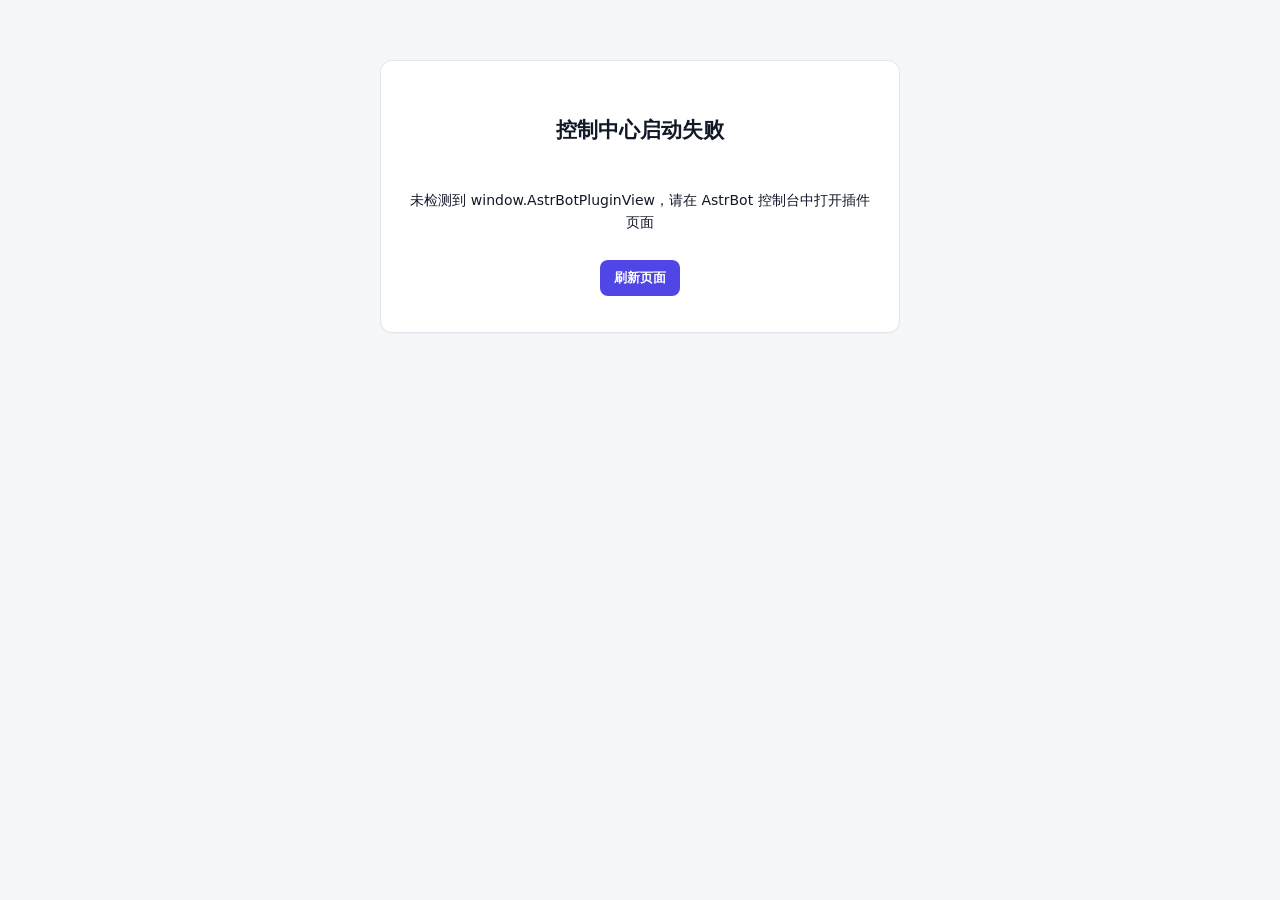
==== views/rika/index.html @ e247c263 "重写webui（测试）" ====
<!doctype html>
<html lang="zh-CN">
  <head>
    <meta charset="UTF-8" />
    <meta name="viewport" content="width=device-width, initial-scale=1.0" />
    <title>莉卡解析 · 控制中心</title>
    <link rel="stylesheet" href="./style.css" />
  </head>
  <body>
    <div id="app" class="app-root">
      <div class="boot-screen">
        <span class="boot-ring" aria-hidden="true"></span>
        <span>正在初始化控制中心…</span>
      </div>
    </div>

    <script type="module" src="./app.js"></script>
  </body>
</html>
---- views/rika/style.css ----
:root {
  --bg: #f6f7f9;
  --ambient: none;
  --surface: #ffffff;
  --surface-alt: #f1f3f6;
  --surface-hover: #eaedf2;
  --ink: #111827;
  --ink-2: #4b5563;
  --ink-muted: #6b7280;
  --border: #e2e6ed;
  --border-strong: #c6cedb;
  --accent: #4f46e5;
  --accent-hover: #4338ca;
  --accent-soft: rgba(79, 70, 229, 0.1);
  --accent-ink: #ffffff;
  --ok: #059669;
  --warn: #d97706;
  --err: #dc2626;
  --radius: 10px;
  --radius-lg: 12px;
  --shadow: 0 1px 2px rgba(15, 23, 42, 0.04);
  --blur: 0px;
  --font-sans: "Inter", "PingFang SC", "Microsoft YaHei UI", "Segoe UI", system-ui, sans-serif;
  --font-mono: "JetBrains Mono", "Cascadia Mono", "Consolas", monospace;
}

*,
*::before,
*::after {
  box-sizing: border-box;
}

html,
body {
  margin: 0;
  padding: 0;
  min-height: 100%;
  background-color: var(--bg);
  background-image: var(--ambient);
  background-attachment: fixed;
  color: var(--ink);
  font-family: var(--font-sans);
  font-size: 14px;
  line-height: 1.55;
  -webkit-font-smoothing: antialiased;
}

.boot-screen,
.fatal-panel {
  display: flex;
  align-items: center;
  justify-content: center;
  gap: 12px;
  max-width: 520px;
  margin: 60px auto;
  padding: 36px 24px;
  background: var(--surface);
  border: 1px solid var(--border);
  border-radius: var(--radius-lg);
  box-shadow: var(--shadow);
  backdrop-filter: blur(var(--blur));
}

.fatal-panel {
  flex-direction: column;
  text-align: center;
}

.boot-ring {
  width: 18px;
  height: 18px;
  border-radius: 50%;
  border: 2px solid var(--border-strong);
  border-top-color: var(--accent);
  animation: spin 0.75s linear infinite;
}

.boot-ring.sm {
  width: 13px;
  height: 13px;
}

@keyframes spin {
  to {
    transform: rotate(360deg);
  }
}

/* ============================================================
   布局原型 1：Studio 工作台分栏（左侧固定导航 + 右侧精准工作区）
   ============================================================ */

[data-layout="studio"] .app-shell {
  display: grid;
  grid-template-columns: 232px minmax(0, 1fr);
  gap: 20px;
  max-width: 1380px;
  margin: 0 auto;
  padding: 18px 22px 42px;
  align-items: start;
}

[data-layout="studio"] .shell-nav {
  position: sticky;
  top: 18px;
  min-height: calc(100vh - 40px);
  display: flex;
  flex-direction: column;
  gap: 18px;
  padding: 16px 14px;
  background: var(--surface);
  border: 1px solid var(--border);
  border-radius: var(--radius-lg);
  box-shadow: var(--shadow);
}

[data-layout="studio"] .nav-menu {
  display: flex;
  flex-direction: column;
  gap: 4px;
  flex: 1;
}

[data-layout="studio"] .nav-btn {
  width: 100%;
  justify-content: flex-start;
  padding: 10px 12px;
}

[data-layout="studio"] .dock-brand-mini,
[data-layout="studio"] .topbar-theme-btn {
  display: none;
}

/* ============================================================
   布局原型 2：Glass Center 悬浮磨砂控制中心（无侧边栏 + 底部胶囊 Dock）
   ============================================================ */

[data-layout="glass-center"] .app-shell {
  max-width: 1180px;
  margin: 0 auto;
  padding: 22px 22px 112px;
}

[data-layout="glass-center"] .nav-brand,
[data-layout="glass-center"] .nav-foot {
  display: none;
}

[data-layout="glass-center"] .shell-nav {
  position: fixed;
  left: 50%;
  bottom: 18px;
  transform: translateX(-50%);
  z-index: 45;
  padding: 6px;
  background: var(--surface);
  border: 1px solid var(--border);
  border-radius: 999px;
  box-shadow: var(--shadow);
  backdrop-filter: blur(26px) saturate(165%);
}

[data-layout="glass-center"] .nav-menu {
  display: flex;
  flex-direction: row;
  align-items: center;
  gap: 4px;
}

[data-layout="glass-center"] .nav-btn {
  flex-direction: row;
  padding: 9px 16px;
  border-radius: 999px;
  white-space: nowrap;
}

[data-layout="glass-center"] .stage-header {
  position: sticky;
  top: 12px;
  z-index: 30;
  padding: 14px 20px;
  border-radius: var(--radius-lg);
  background: var(--surface);
  border: 1px solid var(--border);
  box-shadow: var(--shadow);
  backdrop-filter: blur(var(--blur)) saturate(155%);
}

/* ============================================================
   公共外壳组件
   ============================================================ */

.nav-brand {
  display: flex;
  align-items: center;
  gap: 10px;
  padding: 4px 6px;
}

.brand-badge {
  width: 34px;
  height: 34px;
  border-radius: 9px;
  background: var(--accent);
  color: var(--accent-ink);
  display: inline-flex;
  align-items: center;
  justify-content: center;
  flex-shrink: 0;
}

.brand-badge.sm {
  width: 30px;
  height: 30px;
  border-radius: 8px;
}

.brand-text {
  display: flex;
  flex-direction: column;
  line-height: 1.25;
}

.brand-text strong {
  font-size: 15px;
  font-weight: 700;
}

.brand-text span {
  font-size: 11.5px;
  color: var(--ink-muted);
}

.nav-btn {
  appearance: none;
  border: 1px solid transparent;
  background: transparent;
  color: var(--ink-2);
  font: inherit;
  font-size: 13.5px;
  font-weight: 600;
  border-radius: var(--radius);
  display: inline-flex;
  align-items: center;
  gap: 10px;
  cursor: pointer;
  transition: background 0.16s ease, color 0.16s ease, transform 0.12s ease;
}

.nav-btn:hover {
  background: var(--surface-hover);
  color: var(--ink);
}

.nav-btn.is-active {
  background: var(--accent);
  color: var(--accent-ink);
}

.nav-ico {
  display: inline-flex;
  align-items: center;
}

.nav-foot {
  display: flex;
  flex-direction: column;
  gap: 6px;
  padding-top: 12px;
  border-top: 1px solid var(--border);
}

.nav-foot-label {
  font-size: 11px;
  color: var(--ink-muted);
}

.theme-badge-btn {
  appearance: none;
  text-align: left;
  padding: 6px 10px;
  border-radius: 999px;
  border: 1px solid var(--border);
  background: var(--surface-alt);
  color: var(--ink-2);
  font: inherit;
  font-size: 12px;
  font-weight: 600;
  cursor: pointer;
}

.theme-badge-btn:hover {
  border-color: var(--border-strong);
  color: var(--accent);
}

.shell-content {
  display: flex;
  flex-direction: column;
  gap: 18px;
  min-width: 0;
}

.stage-header {
  display: flex;
  flex-wrap: wrap;
  align-items: center;
  justify-content: space-between;
  gap: 14px;
  padding: 6px 2px 10px;
  border-bottom: 1px solid var(--border);
}

.stage-heading {
  display: flex;
  align-items: center;
  gap: 12px;
}

.stage-title {
  margin: 0;
  font-size: 19px;
  font-weight: 700;
  letter-spacing: -0.015em;
}

.stage-sub {
  margin: 2px 0 0;
  font-size: 12.5px;
  color: var(--ink-muted);
}

.stage-actions {
  display: flex;
  flex-wrap: wrap;
  align-items: center;
  gap: 10px;
}

.save-strip {
  display: inline-flex;
  flex-wrap: wrap;
  align-items: center;
  gap: 8px;
  padding: 5px 8px;
  border-radius: var(--radius);
  background: var(--surface);
  border: 1px solid var(--border);
}

.save-strip.has-dirty {
  border-color: color-mix(in srgb, var(--warn) 55%, var(--border));
}

.save-info {
  display: inline-flex;
  align-items: center;
  gap: 6px;
  font-size: 12.5px;
  padding: 0 4px;
}

.dirty-dot {
  width: 7px;
  height: 7px;
  border-radius: 50%;
  background: var(--warn);
}

.tab-panel.is-hidden,
.preview-lightbox.is-hidden {
  display: none;
}

.page-stack {
  display: flex;
  flex-direction: column;
  gap: 16px;
}

/* ============================================================
   卡片容器、按钮与表单控件
   ============================================================ */

.surface-panel,
.kpi-card {
  background: var(--surface);
  border: 1px solid var(--border);
  border-radius: var(--radius-lg);
  box-shadow: var(--shadow);
  backdrop-filter: blur(var(--blur));
  padding: 18px 20px;
}

.surface-head {
  display: flex;
  flex-wrap: wrap;
  align-items: flex-start;
  justify-content: space-between;
  gap: 12px;
  margin-bottom: 14px;
}

.surface-title {
  margin: 0;
  font-size: 15px;
  font-weight: 700;
}

.surface-desc {
  margin: 3px 0 0;
  font-size: 12.5px;
  color: var(--ink-muted);
}

.pill {
  display: inline-flex;
  align-items: center;
  padding: 2px 9px;
  border-radius: 999px;
  font-size: 11.5px;
  font-weight: 600;
  background: var(--surface-alt);
  color: var(--ink-2);
  border: 1px solid var(--border);
  white-space: nowrap;
}

.pill-info {
  background: var(--accent-soft);
  color: var(--accent);
  border-color: transparent;
}

.pill-ok {
  background: color-mix(in srgb, var(--ok) 15%, transparent);
  color: var(--ok);
  border-color: transparent;
}

.pill-warn {
  background: color-mix(in srgb, var(--warn) 16%, transparent);
  color: var(--warn);
  border-color: transparent;
}

.pill-err {
  background: color-mix(in srgb, var(--err) 15%, transparent);
  color: var(--err);
  border-color: transparent;
}

.btn {
  appearance: none;
  border: 1px solid transparent;
  border-radius: 8px;
  font: inherit;
  font-size: 13px;
  font-weight: 600;
  padding: 7px 13px;
  cursor: pointer;
  display: inline-flex;
  align-items: center;
  justify-content: center;
  gap: 6px;
  transition: background 0.14s ease, border-color 0.14s ease, opacity 0.14s ease;
}

.btn:disabled {
  opacity: 0.45;
  cursor: not-allowed;
}

.btn-sm {
  padding: 5px 10px;
  font-size: 12px;
}

.btn-primary {
  background: var(--accent);
  color: var(--accent-ink);
}

.btn-primary:hover:not(:disabled) {
  background: var(--accent-hover);
}

.btn-soft {
  background: var(--accent-soft);
  color: var(--accent);
}

.btn-ghost {
  background: transparent;
  border-color: var(--border);
  color: var(--ink-2);
}

.btn-ghost:hover:not(:disabled) {
  background: var(--surface-hover);
  color: var(--ink);
}

.btn-danger {
  background: var(--err);
  color: #ffffff;
}

.btn-group,
.confirm-pair {
  display: inline-flex;
  align-items: center;
  gap: 6px;
}

.ctrl-input {
  width: 100%;
  padding: 8px 11px;
  border-radius: 8px;
  border: 1px solid var(--border);
  background: var(--surface-alt);
  color: var(--ink);
  font: inherit;
  font-size: 13px;
  outline: none;
  transition: border-color 0.15s ease, box-shadow 0.15s ease;
}

.ctrl-input:focus {
  border-color: var(--accent);
  box-shadow: 0 0 0 3px var(--accent-soft);
}

.ctrl-sm {
  padding: 6px 10px;
  font-size: 12.5px;
}

.ctrl-textarea {
  resize: vertical;
  min-height: 74px;
}

.mono {
  font-family: var(--font-mono);
  font-size: 12.5px;
}

.unit-field,
.secret-field {
  display: flex;
  align-items: center;
  gap: 8px;
}

.unit-tag {
  font-size: 12px;
  color: var(--ink-muted);
  white-space: nowrap;
}

.switch {
  display: inline-flex;
  align-items: center;
  gap: 8px;
  cursor: pointer;
  user-select: none;
}

.switch input {
  position: absolute;
  opacity: 0;
  width: 0;
  height: 0;
}

.switch-track {
  position: relative;
  width: 38px;
  height: 22px;
  border-radius: 999px;
  background: color-mix(in srgb, var(--ink-muted) 34%, transparent);
  transition: background 0.16s ease;
}

.switch-track::after {
  content: "";
  position: absolute;
  top: 3px;
  left: 3px;
  width: 16px;
  height: 16px;
  border-radius: 50%;
  background: #ffffff;
  transition: transform 0.16s ease;
}

.switch input:checked + .switch-track {
  background: var(--accent);
}

.switch input:checked + .switch-track::after {
  transform: translateX(16px);
}

.switch-text {
  font-size: 12.5px;
  color: var(--ink-2);
}

.notice {
  padding: 11px 14px;
  border-radius: var(--radius);
  font-size: 13px;
  border: 1px solid var(--border);
}

.notice-warn {
  background: color-mix(in srgb, var(--warn) 12%, var(--surface));
}

.notice-err {
  background: color-mix(in srgb, var(--err) 12%, var(--surface));
}

/* ============================================================
   轻量平滑列表式设置项（告别三层方框套方框）
   ============================================================ */

.settings-list {
  display: grid;
  grid-template-columns: 1fr;
  gap: 12px;
}

.settings-list.two-col {
  grid-template-columns: repeat(2, minmax(0, 1fr));
  gap: 14px 20px;
}

.setting-item {
  display: flex;
  flex-direction: column;
  justify-content: space-between;
  gap: 8px;
  padding: 11px 12px;
  border-radius: var(--radius);
  border: 1px solid var(--border);
  background: var(--surface-alt);
}

.setting-item.is-wide {
  grid-column: 1 / -1;
}

.setting-item.is-dirty {
  border-color: color-mix(in srgb, var(--warn) 58%, transparent);
}

.setting-label-row {
  display: flex;
  flex-wrap: wrap;
  align-items: center;
  gap: 7px;
}

.setting-label {
  font-size: 13.5px;
  font-weight: 600;
}

.dev-key {
  font-family: var(--font-mono);
  font-size: 11px;
  padding: 1px 6px;
  border-radius: 5px;
  background: var(--surface);
  border: 1px solid var(--border);
  color: var(--ink-muted);
}

.dirty-pill {
  display: none;
  font-size: 11px;
  font-weight: 600;
  color: var(--warn);
}

.setting-item.is-dirty .dirty-pill {
  display: inline;
}

.setting-hint {
  margin: 3px 0 0;
  font-size: 12px;
  color: var(--ink-muted);
}

/* ============================================================
   Workbench 总览与诊断
   ============================================================ */

.kpi-grid {
  display: grid;
  grid-template-columns: repeat(auto-fit, minmax(220px, 1fr));
  gap: 14px;
}

.kpi-card {
  display: flex;
  flex-direction: column;
  gap: 8px;
  padding: 16px 18px;
}

.kpi-head {
  display: flex;
  align-items: center;
  justify-content: space-between;
  gap: 8px;
}

.kpi-label {
  font-size: 12.5px;
  font-weight: 600;
  color: var(--ink-2);
}

.kpi-value {
  font-size: 20px;
  font-weight: 700;
  letter-spacing: -0.02em;
}

.kpi-sub {
  margin: 0;
  font-size: 12px;
  color: var(--ink-muted);
  flex: 1;
}

.chip-cloud {
  display: flex;
  flex-wrap: wrap;
  gap: 8px;
}

.status-chip {
  appearance: none;
  display: inline-flex;
  align-items: center;
  gap: 7px;
  padding: 6px 12px;
  border-radius: 999px;
  border: 1px solid var(--border);
  background: var(--surface-alt);
  color: var(--ink);
  font: inherit;
  font-size: 12.5px;
  font-weight: 500;
  cursor: pointer;
}

.status-chip:hover {
  border-color: var(--border-strong);
}

.chip-dot {
  width: 7px;
  height: 7px;
  border-radius: 50%;
  background: var(--ok);
}

.status-chip.is-off {
  opacity: 0.55;
}

.status-chip.is-off .chip-dot {
  background: var(--ink-muted);
}

.chip-tag {
  font-size: 10.5px;
  padding: 0 5px;
  border-radius: 4px;
  background: var(--accent-soft);
  color: var(--accent);
}

.probe-bar {
  display: flex;
  gap: 10px;
}

.probe-bar .ctrl-input {
  flex: 1;
}

.probe-opts {
  display: flex;
  flex-wrap: wrap;
  align-items: center;
  justify-content: space-between;
  gap: 10px;
  margin: 10px 0 12px;
}

.probe-checks,
.probe-samples {
  display: flex;
  flex-wrap: wrap;
  align-items: center;
  gap: 12px;
}

.check-inline {
  display: inline-flex;
  align-items: center;
  gap: 6px;
  font-size: 12.5px;
  color: var(--ink-2);
  cursor: pointer;
}

.empty-note {
  margin: 4px 0 0;
  font-size: 12.5px;
  color: var(--ink-muted);
}

.probe-output {
  display: flex;
  flex-direction: column;
  gap: 12px;
  margin-top: 12px;
  padding-top: 14px;
  border-top: 1px solid var(--border);
}

.probe-summary-head {
  display: flex;
  flex-wrap: wrap;
  align-items: center;
  justify-content: space-between;
  gap: 10px;
}

.probe-badges {
  display: flex;
  flex-wrap: wrap;
  gap: 7px;
}

.kv-grid {
  margin: 0;
  display: grid;
  grid-template-columns: repeat(auto-fit, minmax(190px, 1fr));
  gap: 8px;
}

.kv-item {
  padding: 8px 10px;
  border-radius: 8px;
  background: var(--surface-alt);
  border: 1px solid var(--border);
}

.kv-item dt {
  font-size: 11px;
  color: var(--ink-muted);
}

.kv-item dd {
  margin: 2px 0 0;
  font-size: 12.5px;
  font-weight: 500;
  word-break: break-word;
}

.step-list {
  display: flex;
  flex-direction: column;
  gap: 8px;
}

.step-row {
  display: flex;
  align-items: flex-start;
  gap: 10px;
  padding: 9px 11px;
  border-radius: 8px;
  background: var(--surface-alt);
  border: 1px solid var(--border);
}

.step-num {
  width: 21px;
  height: 21px;
  border-radius: 50%;
  background: var(--accent-soft);
  color: var(--accent);
  font-size: 11.5px;
  font-weight: 700;
  display: inline-flex;
  align-items: center;
  justify-content: center;
  flex-shrink: 0;
}

.step-info {
  flex: 1;
}

.step-top {
  display: flex;
  flex-wrap: wrap;
  align-items: center;
  gap: 8px;
}

.step-ms {
  margin-left: auto;
  font-size: 11.5px;
  color: var(--ink-muted);
}

.step-detail {
  margin: 3px 0 0;
  font-size: 12.5px;
  color: var(--ink-2);
  word-break: break-word;
}

.log-viewer,
.code-box {
  margin: 0;
  padding: 12px 14px;
  border-radius: 8px;
  border: 1px solid var(--border);
  background: var(--surface-alt);
  font-family: var(--font-mono);
  font-size: 12px;
  overflow-x: auto;
  white-space: pre-wrap;
  word-break: break-word;
  max-height: 340px;
}

/* ============================================================
   Platforms 页面
   ============================================================ */

.filter-bar {
  max-width: 300px;
  margin-bottom: 12px;
}

.platform-cards {
  display: grid;
  grid-template-columns: repeat(auto-fill, minmax(210px, 1fr));
  gap: 10px;
}

.platform-tile {
  appearance: none;
  text-align: left;
  padding: 11px 13px;
  border-radius: var(--radius);
  border: 1px solid var(--border);
  background: var(--surface-alt);
  color: var(--ink);
  font: inherit;
  cursor: pointer;
}

.platform-tile.is-on {
  border-color: var(--border-strong);
}

.platform-tile.is-off {
  opacity: 0.56;
}

.platform-tile-top {
  display: flex;
  align-items: center;
  justify-content: space-between;
  gap: 6px;
}

.platform-tile-name {
  font-weight: 600;
  font-size: 13.5px;
}

.platform-tile-tags {
  display: inline-flex;
  gap: 5px;
}

.platform-tile-desc {
  margin: 5px 0 0;
  font-size: 11.5px;
  color: var(--ink-muted);
}

.bili-status-card {
  display: flex;
  flex-direction: column;
  gap: 14px;
  padding: 14px 16px;
  margin-bottom: 14px;
  border-radius: var(--radius);
  border: 1px solid var(--border);
  background: var(--surface-alt);
}

.bili-status-top {
  display: flex;
  flex-wrap: wrap;
  align-items: flex-start;
  justify-content: space-between;
  gap: 12px;
}

.bili-status-info {
  flex: 1;
  min-width: 240px;
}

.bili-badges-row {
  display: flex;
  flex-wrap: wrap;
  align-items: center;
  gap: 7px;
}

.bili-check-time,
.bili-qr-msg {
  margin: 4px 0 0;
  font-size: 12px;
  color: var(--ink-muted);
}

.bili-qr-msg {
  font-size: 13px;
  color: var(--ink);
}

.bili-qr-panel {
  display: flex;
  flex-wrap: wrap;
  align-items: center;
  gap: 18px;
  padding-top: 14px;
  border-top: 1px solid var(--border);
}

.bili-qr-img-wrap {
  padding: 10px;
  border-radius: 12px;
  background: #ffffff;
  border: 1px solid var(--border);
  box-shadow: 0 4px 14px rgba(0, 0, 0, 0.08);
}

.bili-qr-img {
  width: 164px;
  height: 164px;
  display: block;
}

.bili-qr-meta {
  display: flex;
  flex-direction: column;
  gap: 9px;
  flex: 1;
  min-width: 220px;
}

/* ============================================================
   Card Studio 左侧调参 + 右侧真实卡片实时预览
   ============================================================ */

.studio-split {
  display: grid;
  grid-template-columns: minmax(0, 1.15fr) minmax(340px, 0.95fr);
  gap: 16px;
  align-items: start;
}

.studio-controls-pane {
  display: flex;
  flex-direction: column;
  gap: 16px;
}

.real-style-grid {
  display: grid;
  grid-template-columns: repeat(auto-fit, minmax(200px, 1fr));
  gap: 11px;
}

.real-style-card {
  appearance: none;
  text-align: left;
  display: flex;
  flex-direction: column;
  gap: 8px;
  padding: 9px;
  border-radius: var(--radius);
  border: 1px solid var(--border);
  background: var(--surface-alt);
  color: var(--ink);
  font: inherit;
  cursor: pointer;
  transition: border-color 0.15s ease, transform 0.12s ease;
}

.real-style-card:hover {
  border-color: var(--border-strong);
  transform: translateY(-1px);
}

.real-style-card.is-active {
  border-color: var(--accent);
  box-shadow: 0 0 0 2px var(--accent-soft);
}

.real-style-thumb {
  width: 100%;
  height: 126px;
  border-radius: 7px;
  overflow: hidden;
  background: var(--surface);
  border: 1px solid var(--border);
  display: flex;
  align-items: center;
  justify-content: center;
}

.real-style-thumb img {
  width: 100%;
  height: 100%;
  object-fit: cover;
  object-position: top center;
  display: block;
}

.thumb-placeholder {
  font-size: 12px;
  color: var(--ink-muted);
}

.real-style-name-row {
  display: flex;
  align-items: center;
  justify-content: space-between;
  gap: 6px;
}

.real-style-name-row code {
  font-family: var(--font-mono);
  font-size: 11px;
  color: var(--ink-muted);
}

.real-style-info p {
  margin: 3px 0 0;
  font-size: 11.5px;
  color: var(--ink-muted);
}

.seg-group,
.sample-tabs {
  display: inline-flex;
  flex-wrap: wrap;
  gap: 4px;
  padding: 3px;
  border-radius: 9px;
  background: var(--surface);
  border: 1px solid var(--border);
}

.seg-btn {
  appearance: none;
  border: none;
  background: transparent;
  color: var(--ink-2);
  font: inherit;
  font-size: 12px;
  font-weight: 600;
  padding: 5px 11px;
  border-radius: 6px;
  cursor: pointer;
}

.seg-btn.is-active {
  background: var(--accent);
  color: var(--accent-ink);
}

.range-wrap {
  display: flex;
  align-items: center;
  gap: 12px;
}

.range-slider {
  flex: 1;
  accent-color: var(--accent);
}

.range-readout {
  font-family: var(--font-mono);
  font-size: 12.5px;
  font-weight: 600;
  min-width: 60px;
  text-align: right;
}

.persona-controls {
  display: flex;
  flex-wrap: wrap;
  align-items: center;
  justify-content: space-between;
  gap: 10px;
}

.persona-sim-box {
  display: inline-flex;
  align-items: center;
  gap: 8px;
}

.persona-sim-label {
  font-size: 12px;
  color: var(--ink-muted);
  white-space: nowrap;
}

.persona-sim-box .ctrl-input {
  width: 170px;
}

.preview-sticky-box {
  position: sticky;
  top: 76px;
  display: flex;
  flex-direction: column;
  gap: 11px;
}

.preview-toolbar {
  display: flex;
  align-items: center;
  justify-content: space-between;
}

.preview-meta-pills {
  display: flex;
  flex-wrap: wrap;
  gap: 6px;
}

.preview-canvas-frame {
  position: relative;
  border-radius: var(--radius);
  border: 1px solid var(--border);
  background: repeating-conic-gradient(
      color-mix(in srgb, var(--ink-muted) 8%, transparent) 0% 25%,
      transparent 0% 50%
    )
    50% / 16px 16px;
  padding: 12px;
  min-height: 260px;
  display: flex;
  flex-direction: column;
  align-items: center;
  justify-content: center;
  gap: 10px;
}

.live-card-img {
  max-width: 100%;
  height: auto;
  border-radius: 10px;
  cursor: zoom-in;
  display: block;
}

.preview-disabled-banner {
  width: 100%;
  text-align: center;
  font-size: 11.5px;
  padding: 4px 8px;
  border-radius: 6px;
  background: color-mix(in srgb, var(--warn) 18%, var(--surface));
}

.preview-loading-chip {
  position: absolute;
  top: 10px;
  right: 10px;
  display: inline-flex;
  align-items: center;
  gap: 6px;
  padding: 4px 9px;
  border-radius: 999px;
  font-size: 11.5px;
  background: var(--surface);
  border: 1px solid var(--border);
}

.preview-tip {
  margin: 0;
  font-size: 11.5px;
  color: var(--ink-muted);
  text-align: center;
}

.lightbox-backdrop {
  position: fixed;
  inset: 0;
  z-index: 80;
  background: rgba(8, 12, 20, 0.82);
  backdrop-filter: blur(8px);
  display: flex;
  flex-direction: column;
  align-items: center;
  justify-content: center;
  gap: 12px;
  padding: 24px;
  cursor: zoom-out;
}

.lightbox-img {
  max-width: min(94vw, 960px);
  max-height: 86vh;
  border-radius: 14px;
  box-shadow: 0 24px 60px rgba(0, 0, 0, 0.55);
}

.lightbox-close-hint {
  color: #e5e7eb;
  font-size: 12.5px;
}

/* ============================================================
   System：结构级网页主题架构选择器 & 兜底
   ============================================================ */

.layout-theme-grid {
  display: grid;
  grid-template-columns: repeat(auto-fit, minmax(260px, 1fr));
  gap: 14px;
  margin-bottom: 14px;
}

.layout-theme-card {
  appearance: none;
  text-align: left;
  display: flex;
  flex-direction: column;
  gap: 12px;
  padding: 13px;
  border-radius: var(--radius-lg);
  border: 1px solid var(--border);
  background: var(--surface-alt);
  color: var(--ink);
  font: inherit;
  cursor: pointer;
}

.layout-theme-card.is-active {
  border-color: var(--accent);
  box-shadow: 0 0 0 2px var(--accent-soft);
}

.arch-wireframe {
  height: 92px;
  border-radius: 9px;
  border: 1px solid var(--border);
  padding: 8px;
  overflow: hidden;
  background: var(--surface);
}

.arch-sidebar {
  display: grid;
  grid-template-columns: 54px 1fr;
  gap: 8px;
}

.aw-side {
  border-radius: 6px;
  background: var(--surface-alt);
  border: 1px solid var(--border);
  padding: 6px;
  display: flex;
  flex-direction: column;
  gap: 5px;
}

.aw-side i {
  display: block;
  height: 6px;
  border-radius: 3px;
  background: color-mix(in srgb, var(--ink-muted) 28%, transparent);
}

.aw-side i:first-child {
  background: var(--accent);
}

.aw-main {
  display: flex;
  flex-direction: column;
  gap: 6px;
}

.aw-top {
  height: 14px;
  border-radius: 4px;
  background: var(--surface-alt);
}

.aw-body {
  flex: 1;
  border-radius: 6px;
  border: 1px solid var(--border);
  background: var(--surface-alt);
}

.aw-ambient {
  position: relative;
  height: 100%;
  border-radius: 6px;
  background: linear-gradient(135deg, color-mix(in srgb, var(--accent) 22%, transparent), color-mix(in srgb, var(--ok) 15%, transparent));
  padding: 8px;
  display: flex;
  flex-direction: column;
  justify-content: space-between;
}

.aw-glass-cards {
  display: grid;
  grid-template-columns: 1fr 1fr;
  gap: 7px;
  height: 44px;
}

.aw-glass-cards span {
  border-radius: 8px;
  background: rgba(255, 255, 255, 0.35);
  border: 1px solid rgba(255, 255, 255, 0.5);
}

.aw-dock-pill {
  align-self: center;
  display: inline-flex;
  gap: 6px;
  padding: 4px 10px;
  border-radius: 999px;
  background: rgba(255, 255, 255, 0.65);
  border: 1px solid rgba(255, 255, 255, 0.8);
}

.aw-dock-pill i {
  display: block;
  width: 12px;
  height: 6px;
  border-radius: 999px;
  background: var(--accent);
}

.layout-theme-top {
  display: flex;
  align-items: center;
  justify-content: space-between;
  gap: 8px;
}

.layout-theme-sub {
  font-size: 11.5px;
  color: var(--accent);
  font-weight: 600;
  margin-top: 2px;
}

.layout-theme-desc {
  margin: 5px 0 0;
  font-size: 12px;
  color: var(--ink-muted);
}

.colormode-bar {
  display: grid;
  grid-template-columns: repeat(auto-fit, minmax(170px, 1fr));
  gap: 10px;
  margin-bottom: 12px;
}

.colormode-opt {
  appearance: none;
  text-align: left;
  padding: 10px 12px;
  border-radius: var(--radius);
  border: 1px solid var(--border);
  background: var(--surface-alt);
  color: var(--ink);
  font: inherit;
  cursor: pointer;
  display: flex;
  flex-direction: column;
  gap: 2px;
}

.colormode-opt.is-active {
  border-color: var(--accent);
  background: var(--accent-soft);
}

.colormode-opt span {
  font-size: 11.5px;
  color: var(--ink-muted);
}

.dev-hint-drawer,
.advanced-fold {
  margin-top: 12px;
  border-radius: var(--radius);
  border: 1px dashed var(--border-strong);
  background: var(--surface-alt);
  padding: 10px 14px;
}

.dev-hint-drawer summary,
.advanced-fold-head {
  display: flex;
  align-items: center;
  justify-content: space-between;
  cursor: pointer;
  font-size: 13px;
  font-weight: 600;
  color: var(--ink-2);
}

.dev-hint-drawer .code-box,
.advanced-fold .settings-list {
  margin-top: 12px;
}

/* ============================================================
   Toast & Responsive
   ============================================================ */

.toast-stack {
  position: fixed;
  right: 18px;
  bottom: 18px;
  z-index: 90;
  display: flex;
  flex-direction: column;
  gap: 8px;
  pointer-events: none;
}

[data-nav="dock"] .toast-stack {
  bottom: 78px;
}

.toast {
  pointer-events: auto;
  display: flex;
  align-items: center;
  gap: 8px;
  padding: 10px 14px;
  border-radius: 10px;
  background: var(--surface);
  border: 1px solid var(--border);
  box-shadow: var(--shadow);
  backdrop-filter: blur(18px);
  font-size: 13px;
  opacity: 0;
  transform: translateY(8px);
  transition: opacity 0.2s ease, transform 0.2s ease;
  cursor: pointer;
}

.toast.is-in {
  opacity: 1;
  transform: translateY(0);
}

.toast-dot {
  width: 8px;
  height: 8px;
  border-radius: 50%;
  background: var(--accent);
}

.toast-ok .toast-dot {
  background: var(--ok);
}

.toast-warn .toast-dot {
  background: var(--warn);
}

.toast-err .toast-dot {
  background: var(--err);
}

@media (max-width: 920px) {
  [data-layout="studio"] .app-shell {
    grid-template-columns: 1fr;
  }

  [data-layout="studio"] .shell-nav {
    position: static;
    min-height: auto;
  }

  [data-layout="studio"] .nav-menu {
    display: grid;
    grid-template-columns: repeat(auto-fit, minmax(135px, 1fr));
  }

  .studio-split,
  .settings-list.two-col {
    grid-template-columns: 1fr;
  }

  .preview-sticky-box {
    position: static;
  }

  [data-layout="glass-center"] .shell-nav {
    width: calc(100vw - 24px);
    overflow-x: auto;
  }

  [data-layout="glass-center"] .nav-btn {
    padding: 8px 12px;
    font-size: 12.5px;
  }
}
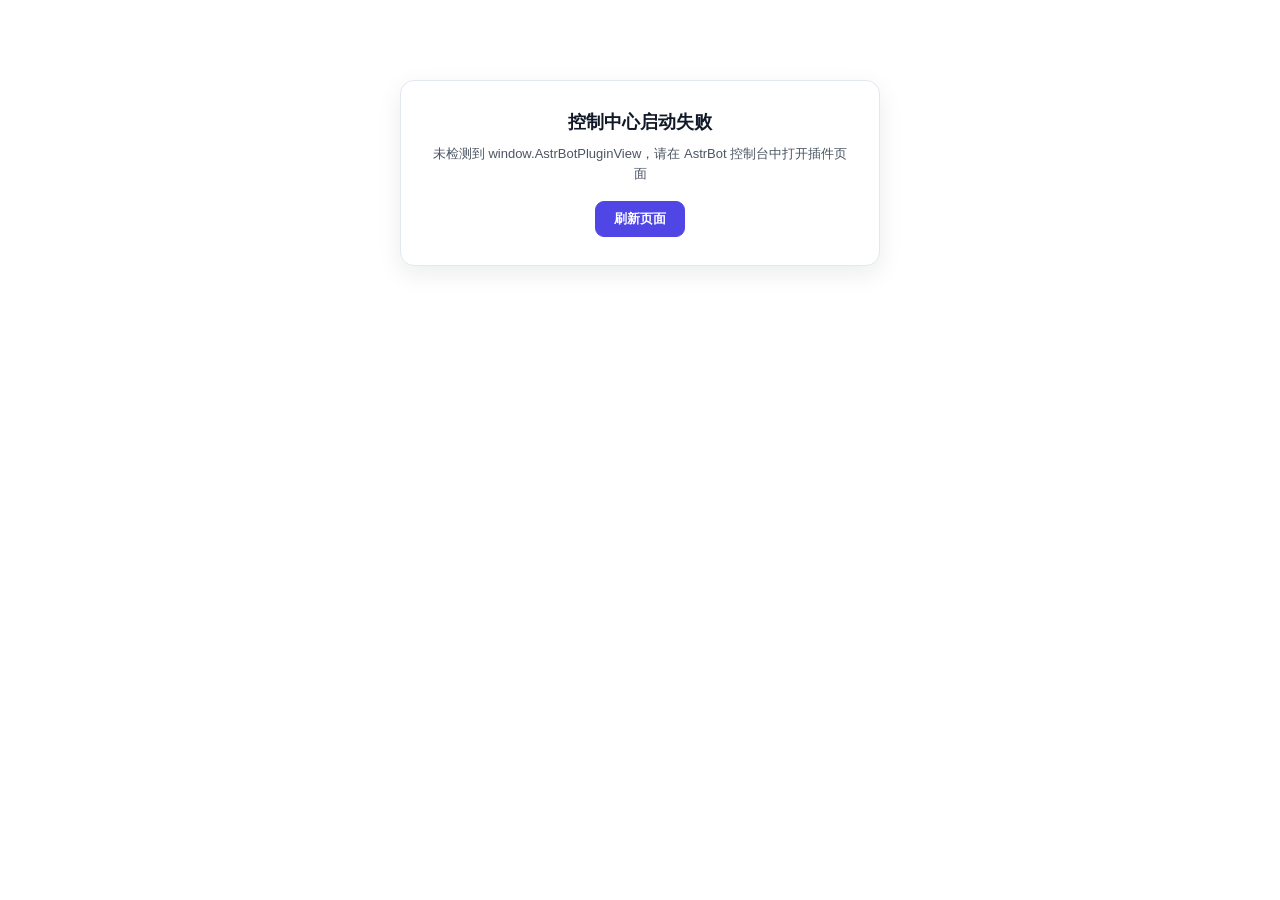
==== commit 2dff950a: "重新构建网页" ====
--- a/views/rika/index.html
+++ b/views/rika/index.html
@@ -4,7 +4,7 @@
     <meta charset="UTF-8" />
     <meta name="viewport" content="width=device-width, initial-scale=1.0" />
     <title>莉卡解析 · 控制中心</title>
-    <link rel="stylesheet" href="./style.css" />
+    <link rel="stylesheet" href="./boot.css" />
   </head>
   <body>
     <div id="app" class="app-root">
--- a/views/rika/boot.css
+++ b/views/rika/boot.css
@@ -0,0 +1,151 @@
+*,
+*::before,
+*::after {
+  box-sizing: border-box;
+}
+
+html,
+body {
+  margin: 0;
+  padding: 0;
+  min-height: 100%;
+  font-family: -apple-system, BlinkMacSystemFont, "Segoe UI", "PingFang SC", "Microsoft YaHei", sans-serif;
+  line-height: 1.5;
+  -webkit-font-smoothing: antialiased;
+}
+
+.is-hidden {
+  display: none !important;
+}
+
+.boot-screen {
+  min-height: 70vh;
+  display: flex;
+  flex-direction: column;
+  align-items: center;
+  justify-content: center;
+  gap: 14px;
+  color: #6b7280;
+  font-size: 14px;
+}
+
+.boot-ring {
+  display: inline-block;
+  width: 28px;
+  height: 28px;
+  border-radius: 999px;
+  border: 2.5px solid rgba(100, 116, 139, 0.25);
+  border-top-color: #4f46e5;
+  animation: rika-boot-spin 0.8s linear infinite;
+}
+
+.boot-ring.sm {
+  width: 14px;
+  height: 14px;
+  border-width: 2px;
+}
+
+@keyframes rika-boot-spin {
+  to {
+    transform: rotate(360deg);
+  }
+}
+
+.fatal-panel {
+  max-width: 480px;
+  margin: 80px auto;
+  padding: 28px;
+  border: 1px solid #e2e8f0;
+  border-radius: 14px;
+  background: #ffffff;
+  color: #111827;
+  text-align: center;
+  box-shadow: 0 8px 24px rgba(15, 23, 42, 0.08);
+}
+
+.fatal-panel h2 {
+  margin: 0 0 8px;
+  font-size: 18px;
+}
+
+.fatal-panel p {
+  margin: 0 0 18px;
+  color: #4b5563;
+  font-size: 13px;
+}
+
+.fatal-retry-btn {
+  display: inline-flex;
+  align-items: center;
+  justify-content: center;
+  padding: 8px 18px;
+  border-radius: 9px;
+  border: 1px solid #4f46e5;
+  background: #4f46e5;
+  color: #ffffff;
+  font-size: 13px;
+  font-weight: 600;
+  cursor: pointer;
+}
+
+/* 全局通知栈（各主题可通过 --rika-toast-* 变量定制外观与距底高度） */
+.toast-stack {
+  position: fixed;
+  right: 20px;
+  bottom: var(--rika-toast-bottom, 20px);
+  z-index: 90;
+  display: flex;
+  flex-direction: column;
+  gap: 8px;
+  pointer-events: none;
+}
+
+.toast {
+  pointer-events: auto;
+  display: flex;
+  align-items: center;
+  gap: 9px;
+  max-width: 380px;
+  padding: 10px 14px;
+  border-radius: 11px;
+  background: var(--rika-toast-bg, #ffffff);
+  color: var(--rika-toast-ink, #111827);
+  border: 1px solid var(--rika-toast-border, #cbd5e1);
+  box-shadow: 0 10px 28px rgba(15, 23, 42, 0.16);
+  font-size: 12.5px;
+  opacity: 0;
+  transform: translateY(8px);
+  transition: opacity 0.18s ease, transform 0.18s ease;
+  cursor: pointer;
+}
+
+[data-theme="dark"] .toast {
+  background: var(--rika-toast-bg, #1e293b);
+  color: var(--rika-toast-ink, #f1f5f9);
+  border-color: var(--rika-toast-border, #334155);
+}
+
+.toast.is-in {
+  opacity: 1;
+  transform: translateY(0);
+}
+
+.toast-dot {
+  width: 8px;
+  height: 8px;
+  border-radius: 999px;
+  flex-shrink: 0;
+  background: #4f46e5;
+}
+
+.toast-ok .toast-dot {
+  background: #10b981;
+}
+
+.toast-warn .toast-dot {
+  background: #f59e0b;
+}
+
+.toast-err .toast-dot {
+  background: #ef4444;
+}
